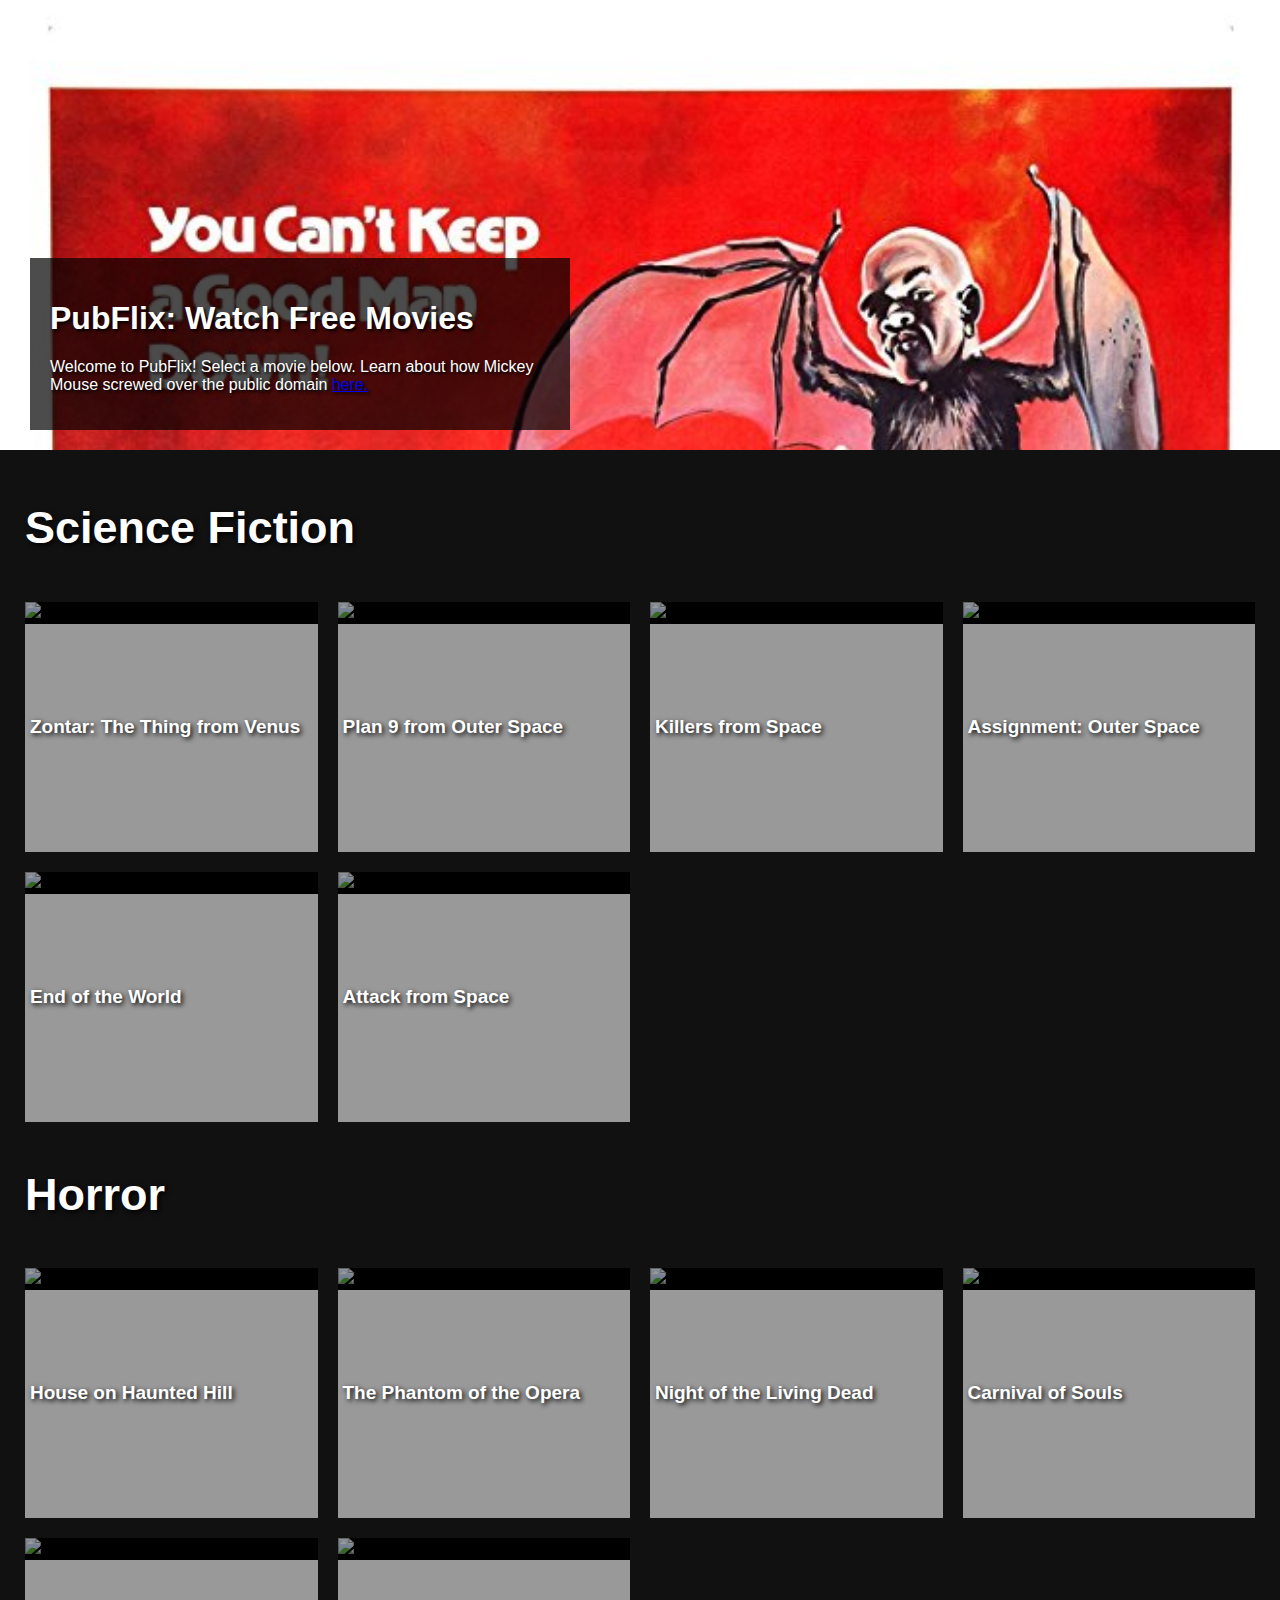
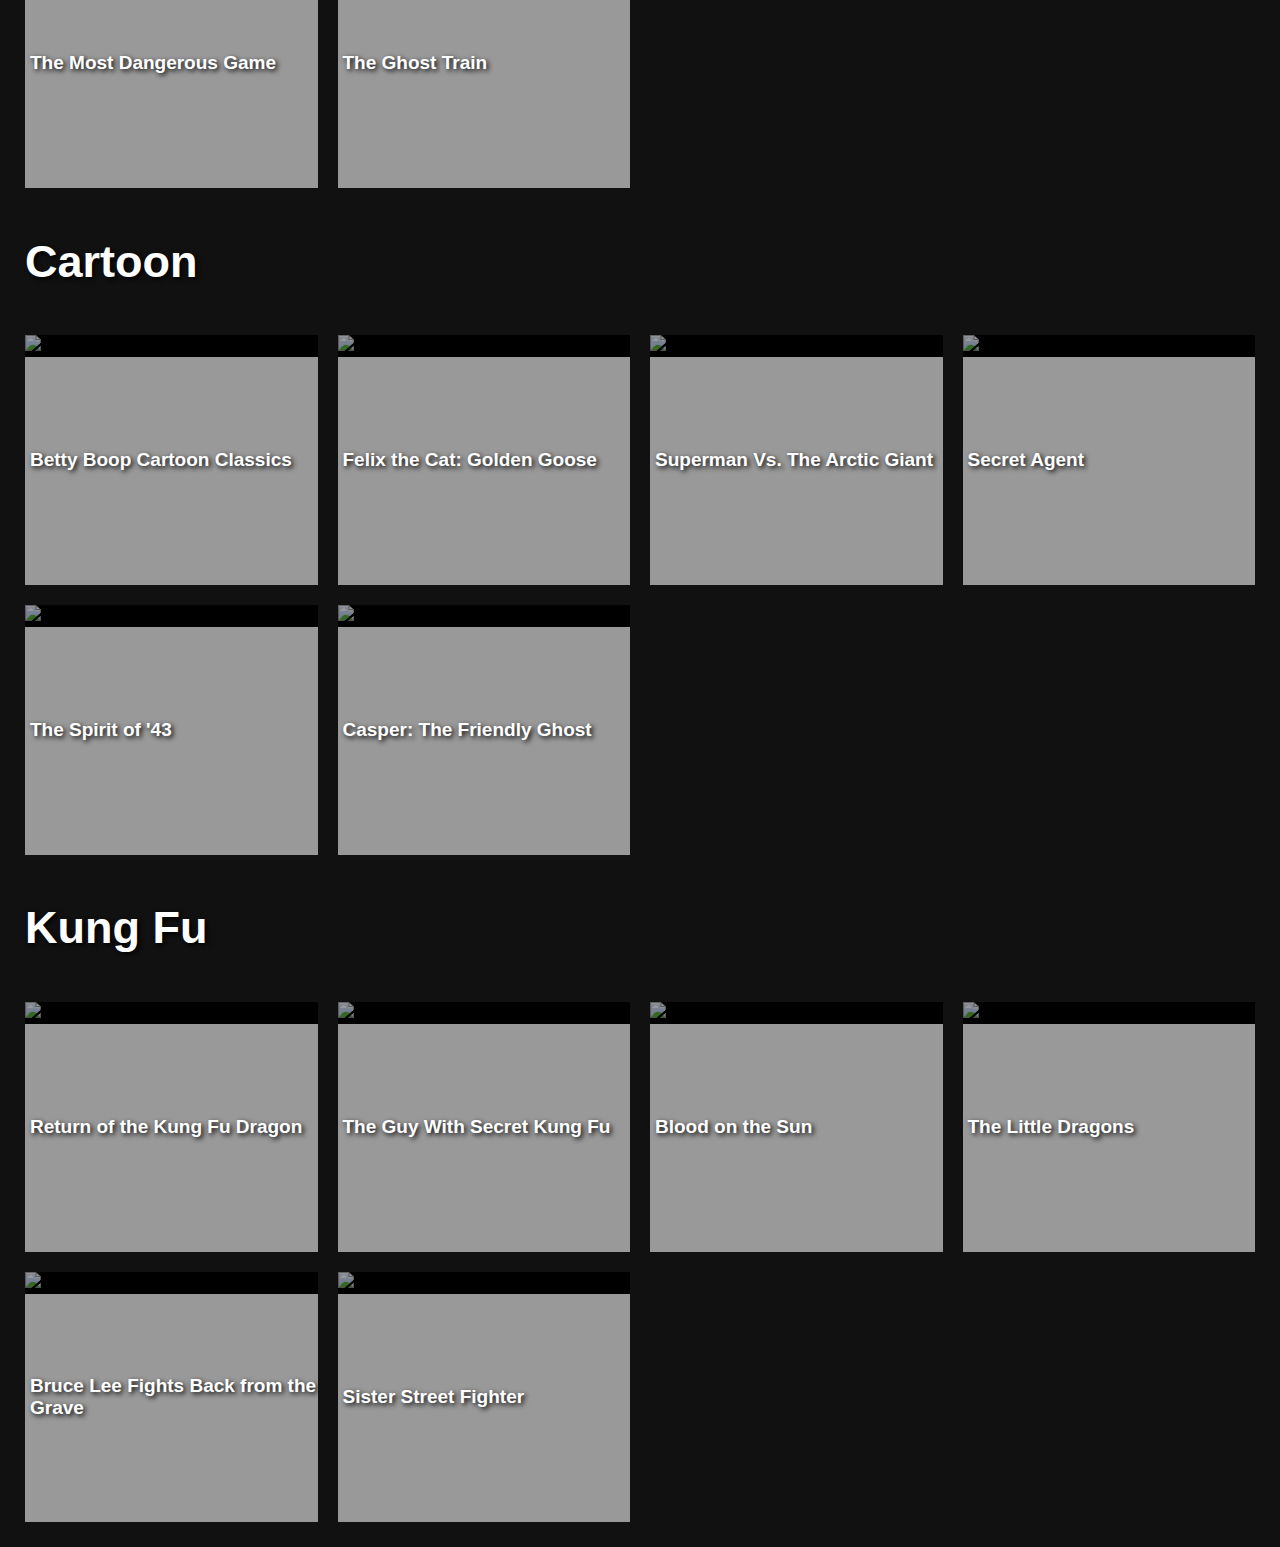
==== index.html @ cdc21051 "copy files over from "final project"" ====
<!doctype html>

<html lang="en">

<head>
    <meta charset="utf-8">
    <title>Pubflix</title>
<!--    <link rel="stylesheet" href="./card.css">-->
    <link rel="stylesheet" href="./styles.css">
    <link href="https://fonts.googleapis.com/css?family=Sarina|Open+Sans:800|Yellowtail|Permanent+Marker" rel="stylesheet">
</head>

<body>

    <div id="modal_space">
    </div>
    <div class="title_area">
        <img class="title_1" src="./brucelee.jpg">
        <img class="title_2" src="./duck.jpg">
        <img class="title_3" src="./livingdead.jpg">
        <img class="title_4" src="./plan9.jpg">
         <img class="title_1" src="./brucelee.jpg">
        <div class="description">
        <h1 class="title">PubFlix: Watch Free Movies</h1>

            <p>
                Welcome to PubFlix! Select a movie below. Learn about how Mickey Mouse screwed over the public domain <a href="http://supreme.findlaw.com/legal-commentary/the-mouse-that-ate-the-public-domain.html">here.</a>
            </p>
        </div>
        </div>
        <div class="tool">

            <div class="theatre">
            </div>

                <div class="film_nav">
                    <h2>Science Fiction</h2>
                    <div class="cards SciFi"></div>
                    <h2 >Horror</h2>
                    <div class="cards horror"></div>
                    <h2 >Cartoon</h2>
                     <div class="cards cartoon"></div>
                    <h2>Kung Fu</h2>
                       <div class="cards kungfu"></div>
                    <!--<h3 data-target="favorites">Favorited</h3>--></div>



        </div>

            <div id="popup" class="overlay light">
                <a class="cancel" href="#"></a>
                <div class="popup">
                    <h2></h2>
                    <div class="content">
                        <p id="desc"></p>
                        <p id="starring"></p>
                    </div>
                </div>
            </div>
    <script src="./movies.js"></script>
    <script src="./script.js"></script>
</body>

</html>
---- styles.css ----
* {
    font-family: sans-serif;
}

body {
    background: #111;
    margin: 0;
}

#modal_space {
    position: absolute;
    top: 0;
}

.description {
    color: white;
    position: absolute;
    bottom: 20px;
    left: 30px;
    margin: 0 auto;
    text-align: left;
    background: rgba(0, 0, 0, 0.7);
    text-shadow: 2px 2px 3px black;
    padding: 20px;
    width: 500px;
    max-width: calc(100% - 80px);
}

h1,
h3,
h2 {
    color: white;
}

h2 {
    margin-left: 10px;
    font-size: 3min;
}

.p {
    margin: 0;
}

.title_area {
    height: 50vh;
    background: black;
    width: 100%;
    position: relative;
    overflow: hidden;
}

.title_area>img {
    width: 100%;
    animation: scrolly_boi 45s linear infinite;
}

@keyframes scrolly_boi {
    100% {
        transform: translatey(-400%);
    }
}

.hidden {
    display: none;
    z-index: -5000;
}

.now-playing {
    display: block;
}

.center {
    text-align: center;
}

.tool {
    /*    position:relative;*/
    padding: 15px;
}


/******** POPUP CRAP ************/

.overlay {
    position: fixed;
    height: 100vh;
    top: 0;
    bottom: 0;
    left: 0;
    right: 0;
    background: rgba(0, 0, 0, 0.5);
    transition: opacity 200ms;
    visibility: hidden;
    opacity: 0;
}

.overlay.light {
    background: rgba(255, 255, 255, 0.5);
}

.overlay .cancel {
    position: absolute;
    width: 100%;
    height: 100%;
    cursor: default;
}

.overlay:target {
    z-index: 30;
    visibility: visible;
    opacity: 1;
}

.popup {
    margin: 75px auto;
    padding: 20px;
    background: #fff;
    border: 1px solid #666;
    width: 400px;
    box-shadow: 0 0 50px rgba(0, 0, 0, 0.5);
    position: relative;
}

.light .popup {
    border-color: #aaa;
    box-shadow: 0 2px 10px rgba(0, 0, 0, 0.25);
}

.popup h2 {
    margin-top: 0;
    color: #666;
    font-family: "Trebuchet MS", Tahoma, Arial, sans-serif;
}

.popup .close {
    position: absolute;
    width: 20px;
    height: 20px;
    top: 20px;
    right: 20px;
    opacity: 0.8;
    transition: all 200ms;
    font-size: 24px;
    font-weight: bold;
    text-decoration: none;
    color: #666;
}

.popup .close:hover {
    opacity: 1;
}

.popup .content {
    max-height: 400px;
    overflow: auto;
}

.popup p {
    margin: 0 0 1em;
}

.popup p:last-child {
    margin: 0;
}


/*END POPUP*/

.film_shelf {
    position: relative;
}

.selection_wrap {
    position: relative;
}

.film_nav {
    position: relative;
    box-sizing: border-box;
    z-index: 3;
}

.film_nav>h2 {
    font-size: 5vmin;
    text-shadow: 2px 2px 5px black;
    margin-left: 10px;
}

.theatre {
    margin: 2vmin 0;
}

.cards {
    z-index: 1;
    width: 100%;
    display: flex;
    flex-direction: row;
    flex-wrap: wrap;
    justify-content: flex-start;
    /*    align-items:flex-start;*/
}

.card:hover {
    box-shadow: 0px 0px 3px 2px #555;
    transition: 0.2s ease-out;
    transform: scale(1.2);
    z-index: 2000;
    box-shadow: 5px, 5px, 5px, white;
}

.card {
    flex-grow: 1;
    position: relative;
    margin-bottom: 15px;
    background: white;
    cursor: pointer;
    min-width: 200px;
    width: 250px;
    max-width: calc(25% - 20px);
    min-height: 250px;
    display: flex;
    flex-direction: column;
    justify-content: space-between;
    transition: 0.2s ease-out;
    overflow: hidden;
    font-family: 'Montserrat', sans-serif;
    margin: 10px;
}

.cards.hidden {
    display: none;
}

.card-img {
    max-height: 250px;
    background: black;
    overflow: hidden;
    border-bottom: 2px solid black;
}

.card-img img {
    width: 100%;
}

.card-title {
    text-shadow: 2px 2px 5px black;
    display: flex;
    position: absolute;
    color: white;
    background: rgba(0, 0, 0, 0.4);
    height: calc(100%);
    width: 100%;
}

.card-title h3 {
    align-self: center;
    margin-left: 5px;
    text-shadow: 4px, 4px, 4px black;
    font-size: 19px;
    text-align: left;
    font-weight: bold;
    vertical-align: middle;
}

.card a {
    text-decoration: none;
    color: white;
}

.card a:hover {
    color: white;
}

.card:hover .card-display {
    text-shadow: 2px 2px 5px black;
    display: flex;
    opacity: 1;
    z-index;
    3000;
    background: rgba(255, 2552, 255, 0.3);
    align-items: flex-end;
    justify-content: space-around;
    position: absolute;
    bottom: 0;
    width: 100%;
    transition: 0.5s ease-in-out;
}

.card-display {
    text-shadow: 2px 2px 5px black;
    display: flex;
    opacity: 0;
    z-index;
    3000;
    background: rgba(255, 2552, 255, 0.2);
    align-items: flex-end;
    justify-content: space-around;
    position: absolute;
    bottom: 0;
    width: 100%;
    transition: 0.5s ease-in-out;
}

.card-display p {
    margin: 10px 0;
    font-size: 5vmin;
    text-align: left;
    box-sizing: content-box;
    color: white;
}

.card-display p:hover {
    transition: 0.2s ease-in;
    transform: scale(1.4);
    color: whitesmoke;
    border-radius: 15px;
}

.card-display p[data-favorited="true"] {
    color: darkgoldenrod;
}
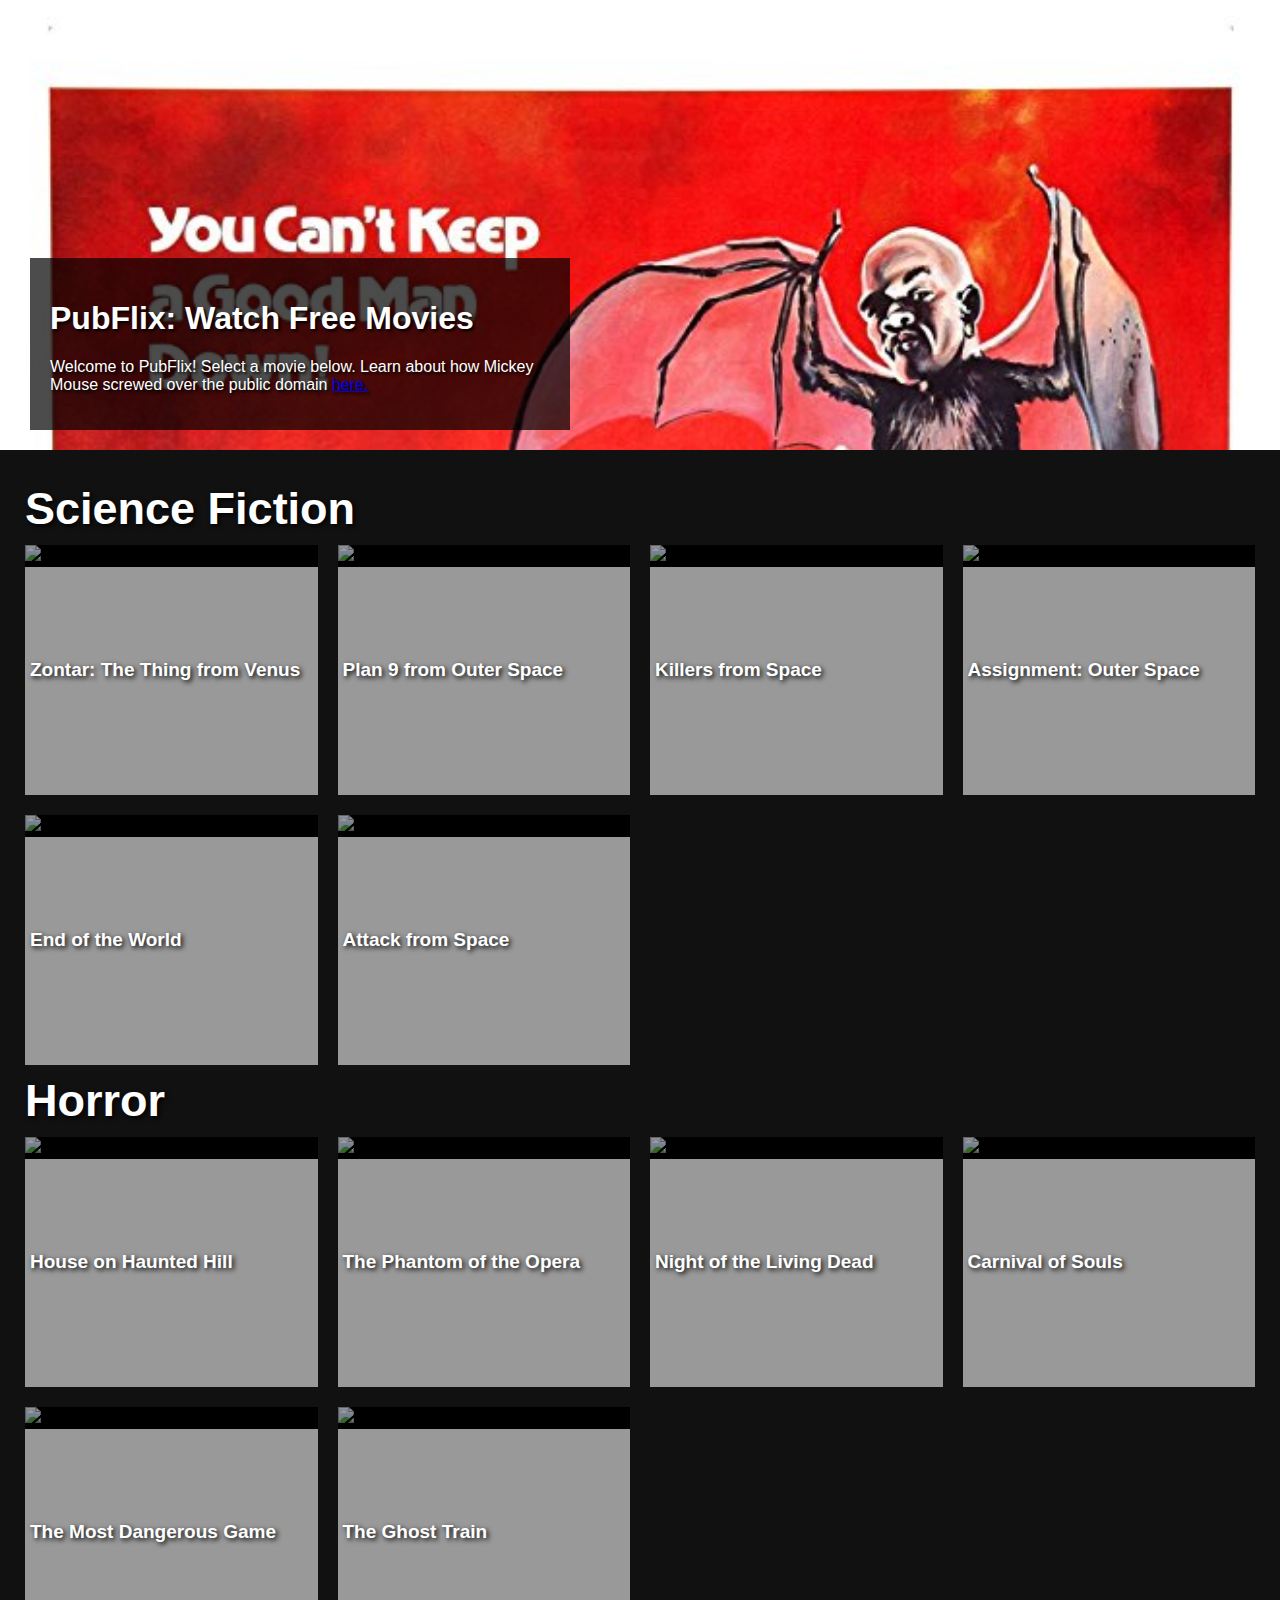
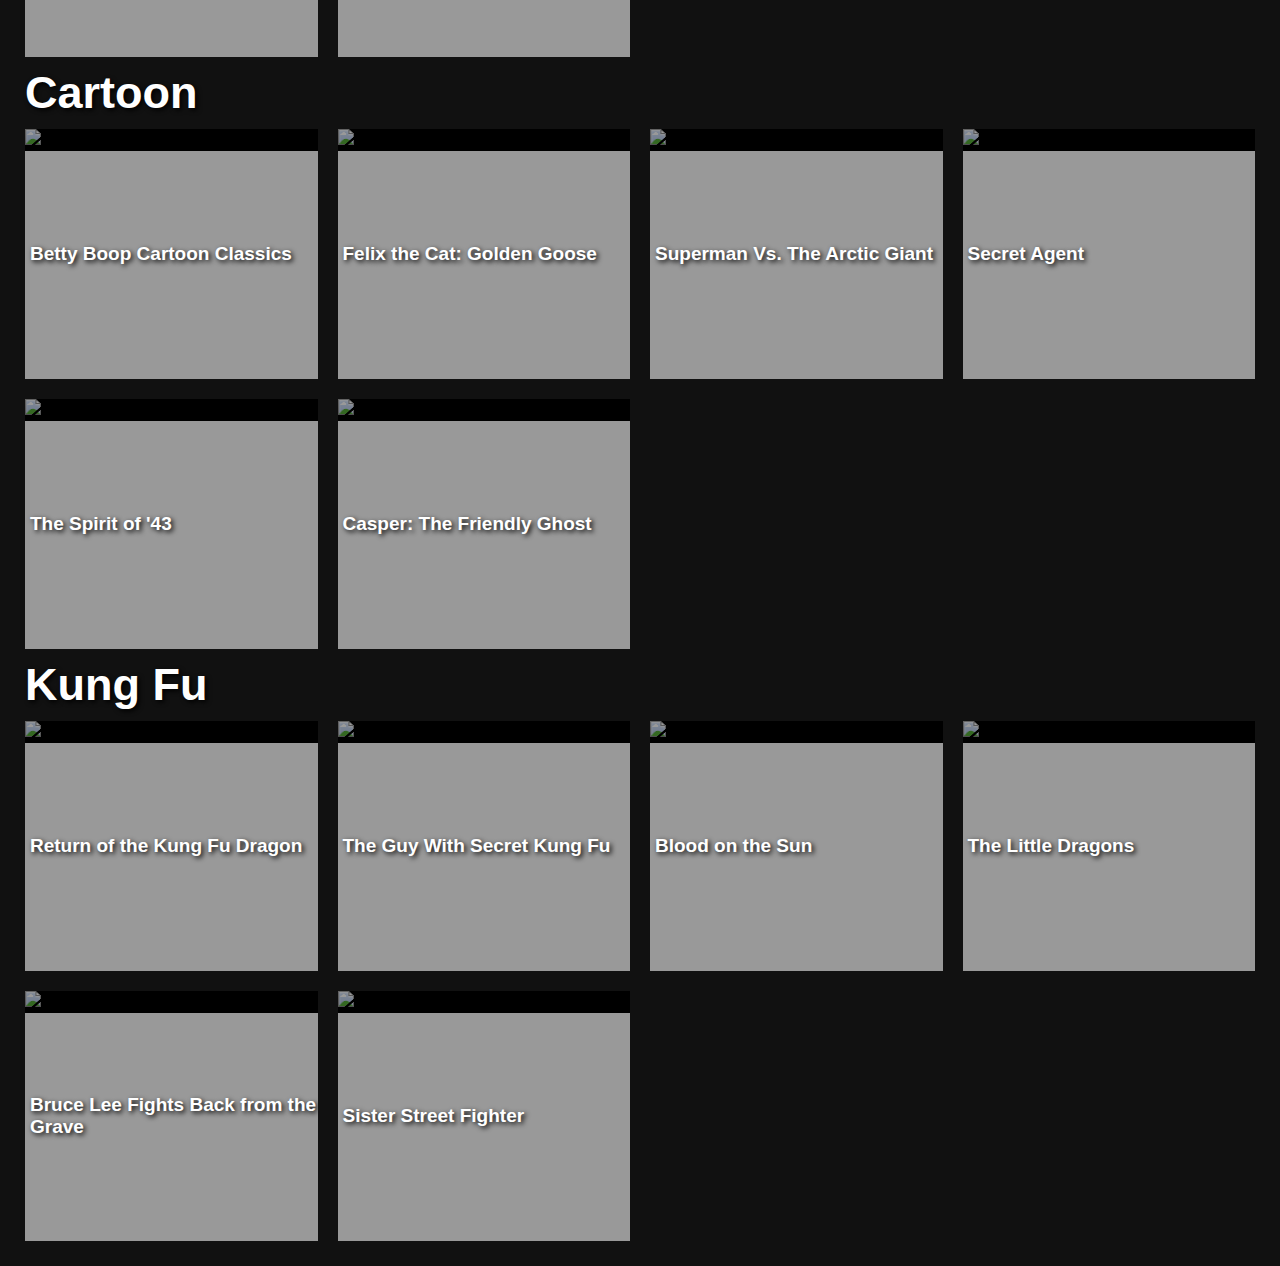
==== commit 5eea7dbd: "lots of fixes and removals" ====
--- a/index.html
+++ b/index.html
@@ -5,59 +5,53 @@
 <head>
     <meta charset="utf-8">
     <title>Pubflix</title>
-<!--    <link rel="stylesheet" href="./card.css">-->
+    <!--    <link rel="stylesheet" href="./card.css">-->
     <link rel="stylesheet" href="./styles.css">
     <link href="https://fonts.googleapis.com/css?family=Sarina|Open+Sans:800|Yellowtail|Permanent+Marker" rel="stylesheet">
 </head>
 
 <body>
-
     <div id="modal_space">
     </div>
     <div class="title_area">
-        <img class="title_1" src="./brucelee.jpg">
-        <img class="title_2" src="./duck.jpg">
-        <img class="title_3" src="./livingdead.jpg">
-        <img class="title_4" src="./plan9.jpg">
-         <img class="title_1" src="./brucelee.jpg">
+        <img class="title_1" src="./img/brucelee.jpg">
+        <img class="title_2" src="./img/duck.jpg">
+        <img class="title_3" src="./img/livingdead.jpg">
+        <img class="title_4" src="./img/plan9.jpg">
+        <img class="title_1" src="./img/brucelee.jpg">
         <div class="description">
-        <h1 class="title">PubFlix: Watch Free Movies</h1>
-
+            <h1 class="title">PubFlix: Watch Free Movies</h1>
             <p>
                 Welcome to PubFlix! Select a movie below. Learn about how Mickey Mouse screwed over the public domain <a href="http://supreme.findlaw.com/legal-commentary/the-mouse-that-ate-the-public-domain.html">here.</a>
             </p>
         </div>
-        </div>
-        <div class="tool">
+    </div>
+    <div class="tool">
 
-            <div class="theatre">
-            </div>
-
-                <div class="film_nav">
-                    <h2>Science Fiction</h2>
-                    <div class="cards SciFi"></div>
-                    <h2 >Horror</h2>
-                    <div class="cards horror"></div>
-                    <h2 >Cartoon</h2>
-                     <div class="cards cartoon"></div>
-                    <h2>Kung Fu</h2>
-                       <div class="cards kungfu"></div>
-                    <!--<h3 data-target="favorites">Favorited</h3>--></div>
-
-
-
+        <div class="theatre">
         </div>
 
-            <div id="popup" class="overlay light">
-                <a class="cancel" href="#"></a>
-                <div class="popup">
-                    <h2></h2>
-                    <div class="content">
-                        <p id="desc"></p>
-                        <p id="starring"></p>
-                    </div>
-                </div>
+        <div class="film_nav">
+            <h2>Science Fiction</h2>
+            <div class="cards SciFi"></div>
+            <h2>Horror</h2>
+            <div class="cards horror"></div>
+            <h2>Cartoon</h2>
+            <div class="cards cartoon"></div>
+            <h2>Kung Fu</h2>
+            <div class="cards kungfu"></div>
+            <!--<h3 data-target="favorites">Favorited</h3>--></div>
+    </div>
+    <div id="popup" class="overlay light">
+        <a class="cancel" href="#"></a>
+        <div class="popup">
+            <h2></h2>
+            <div class="content">
+                <p id="desc"></p>
+                <p id="starring"></p>
             </div>
+        </div>
+    </div>
     <script src="./movies.js"></script>
     <script src="./script.js"></script>
 </body>
--- a/styles.css
+++ b/styles.css
@@ -33,8 +33,8 @@
 }
 
 h2 {
-    margin-left: 10px;
-    font-size: 3min;
+    margin: 0px 0px 0px 10px;
+    font-size: 2vmin;
 }
 
 .p {
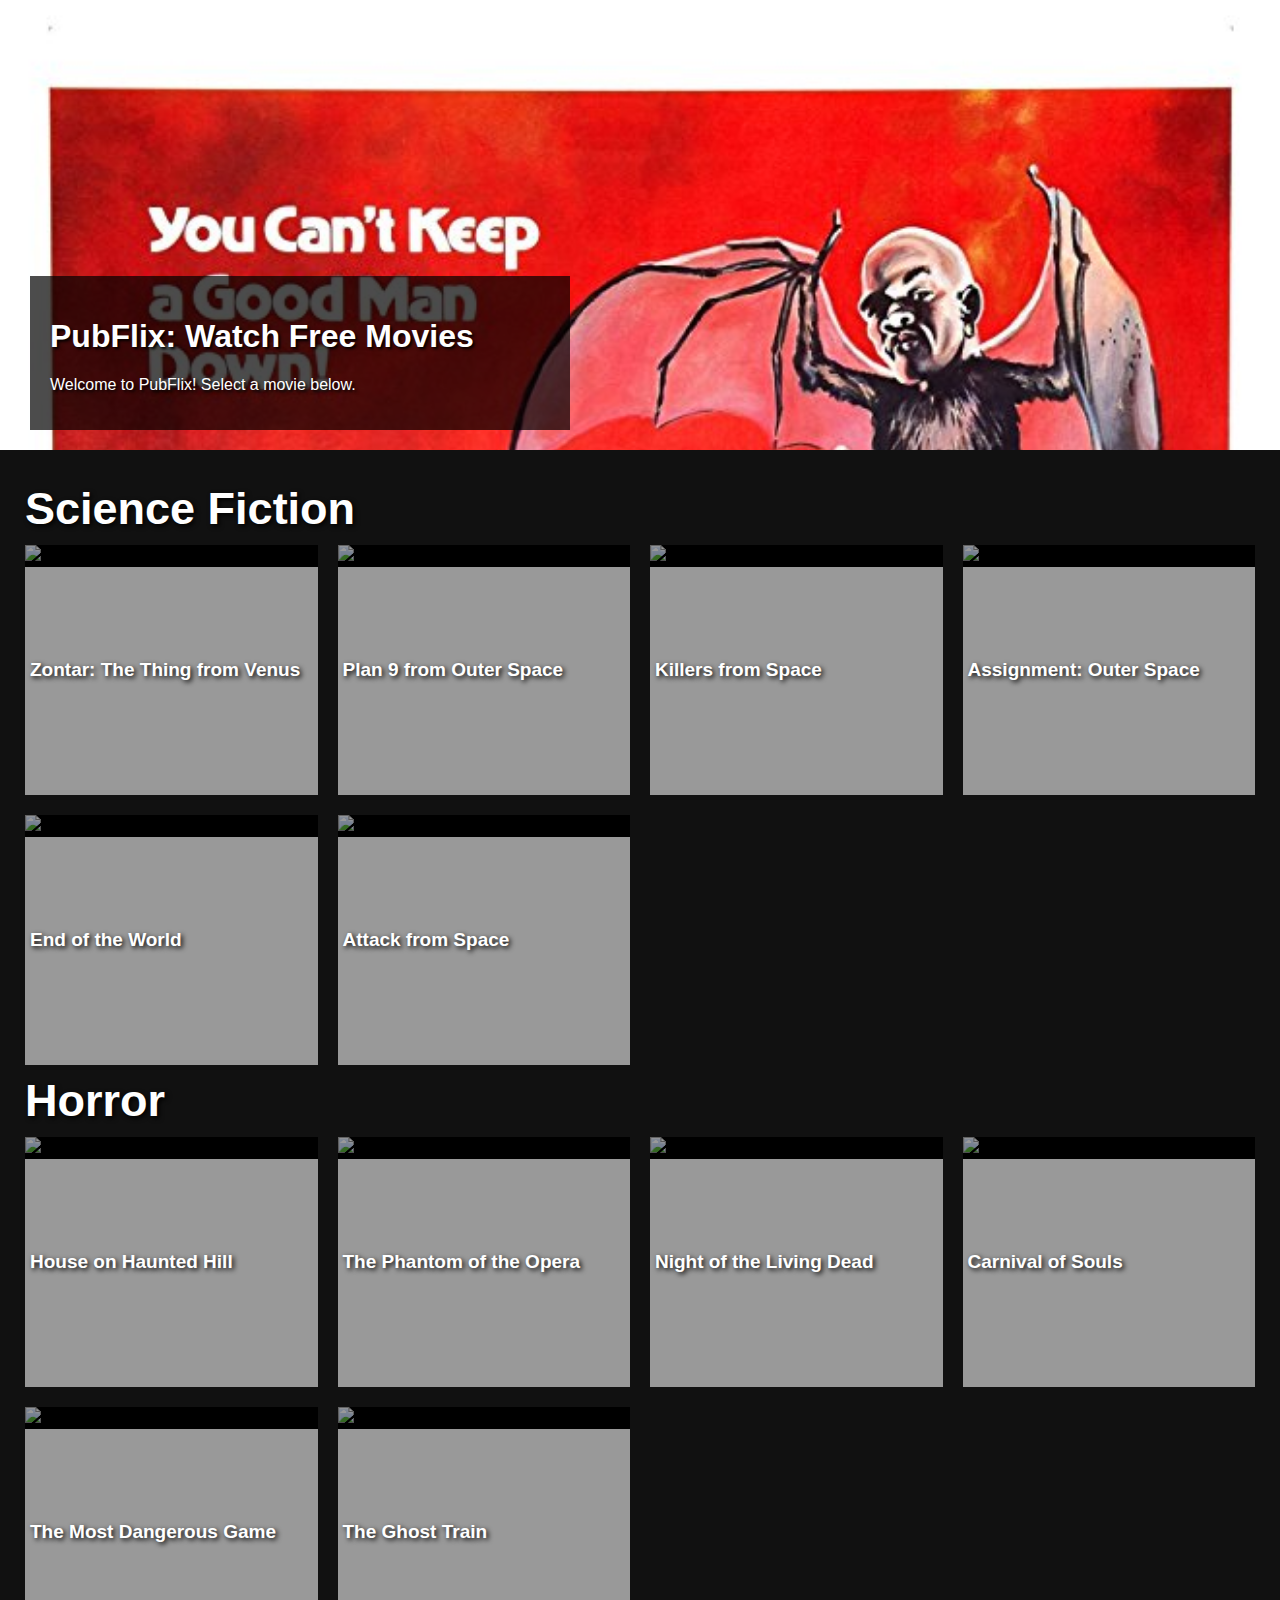
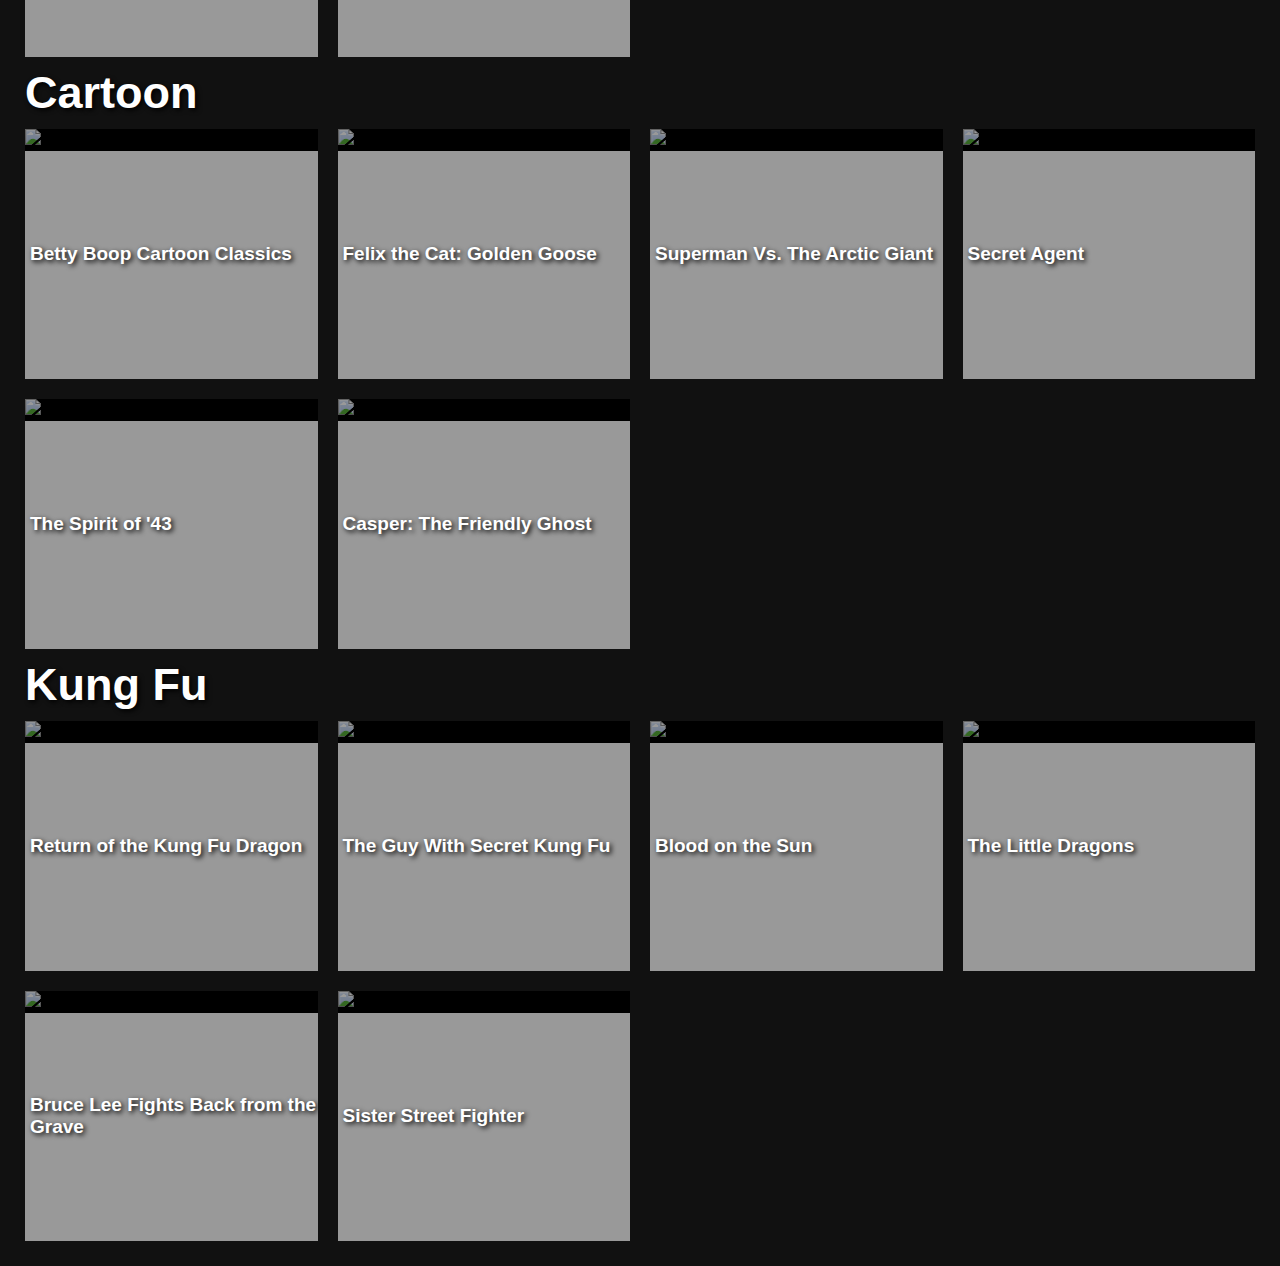
==== commit d9657d2e: "UH WHOOPS" ====
--- a/index.html
+++ b/index.html
@@ -22,7 +22,7 @@
         <div class="description">
             <h1 class="title">PubFlix: Watch Free Movies</h1>
             <p>
-                Welcome to PubFlix! Select a movie below. Learn about how Mickey Mouse screwed over the public domain <a href="http://supreme.findlaw.com/legal-commentary/the-mouse-that-ate-the-public-domain.html">here.</a>
+                Welcome to PubFlix! Select a movie below.
             </p>
         </div>
     </div>
